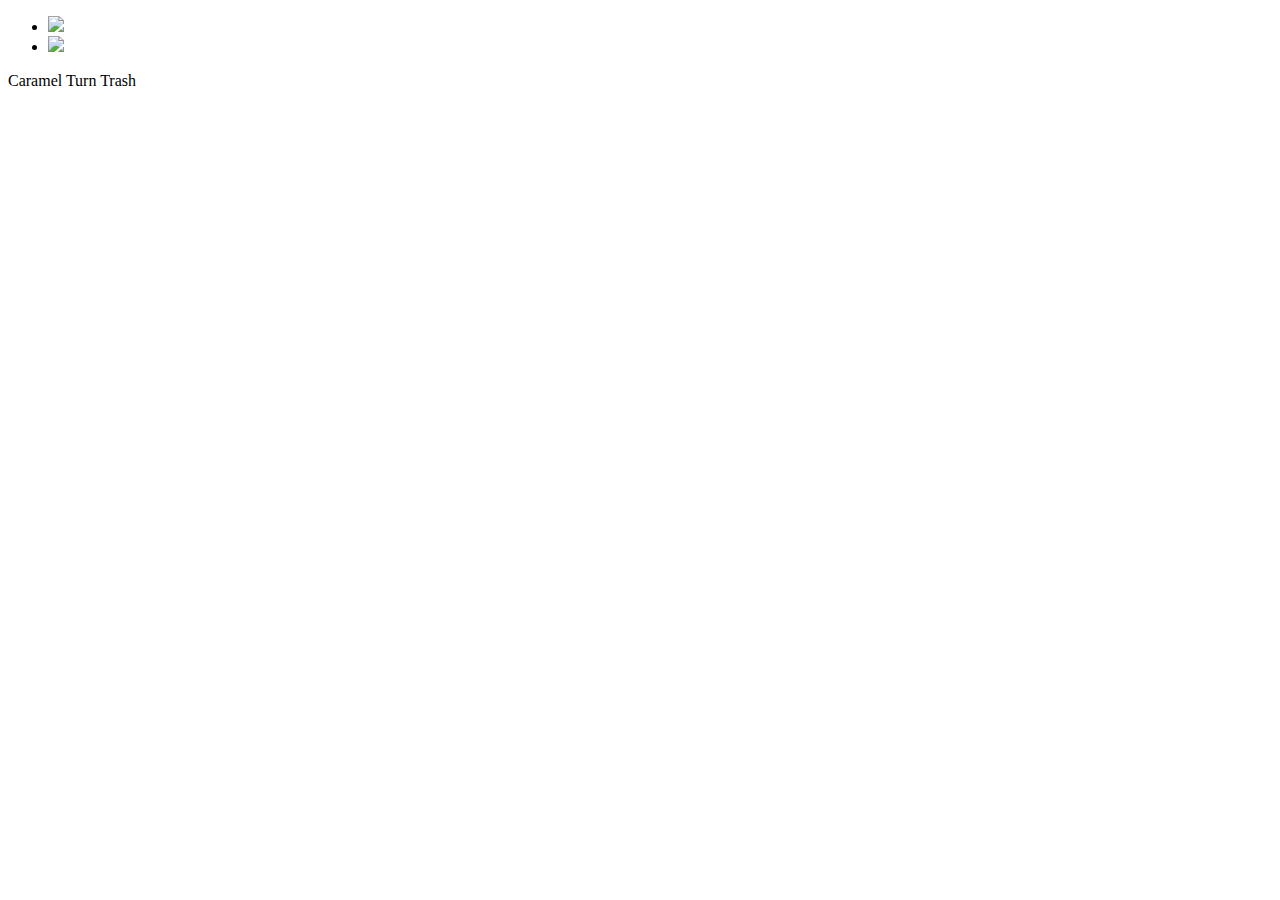
==== src/main/resources/templates/_template.html @ d3e60009 "Base finalizada" ====
<!DOCTYPE html>
<html
	xmlns:th="http://thymeleaf.org"
	xmlns:sec="http://thymeleaf.org/thymeleaf-extras-springsecurity5"
>

<head th:fragment="head">
	<meta charset="UTF-8">
	<title>zeroWaste</title>
	<link rel="stylesheet" type="text/css" th:href="@{/css/style.css}">
</head>
<body>
	<div th:fragment="navbar">
        <ul>
            <li><a href="/"><img src="logo.png" id="nav_img"></a></li>
            <li><a href="/register/user"><img src="user_icon.png" id="nav_img"></a></li>
        </ul>
    </div>

</body>

<footer th:fragment="footer">
<footer><p>Caramel Turn Trash</p></footer>
</footer>
</html>
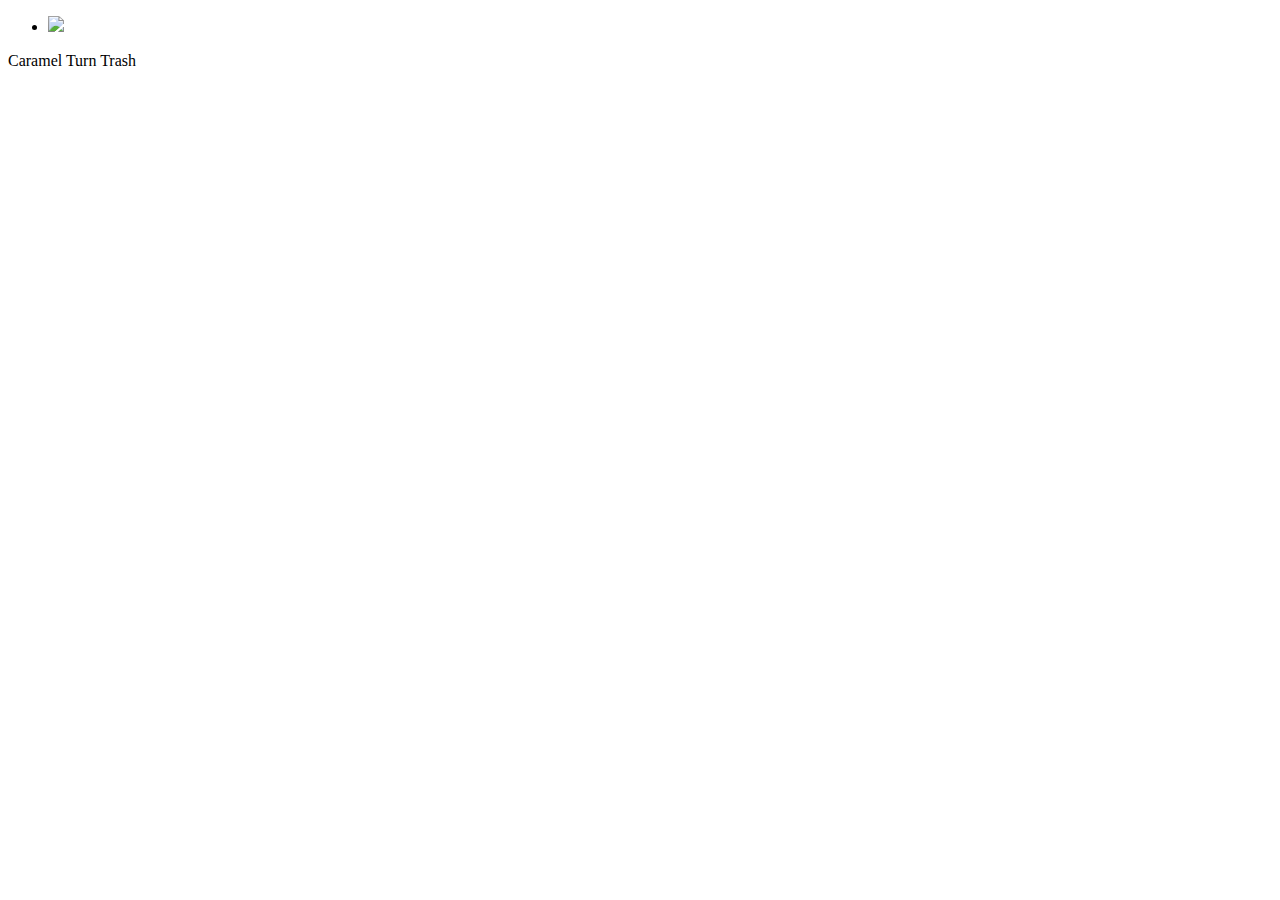
==== commit a1d2d244: "JPA persistences" ====
--- a/src/main/resources/templates/_template.html
+++ b/src/main/resources/templates/_template.html
@@ -13,7 +13,6 @@
 	<div th:fragment="navbar">
         <ul>
             <li><a href="/"><img src="logo.png" id="nav_img"></a></li>
-            <li><a href="/register/user"><img src="user_icon.png" id="nav_img"></a></li>
         </ul>
     </div>
 
